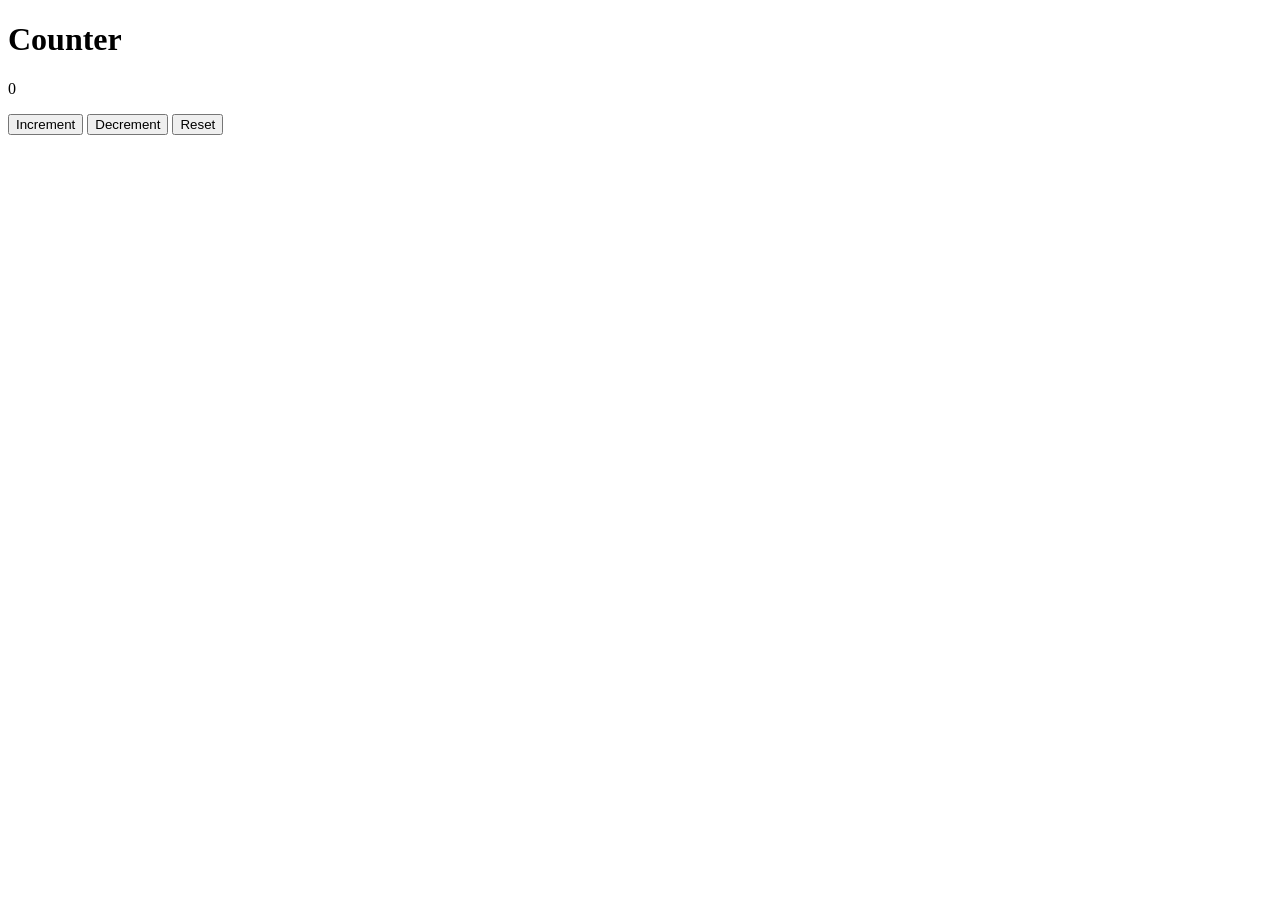
==== counter/index.html @ 51ae7735 "js tasks" ====
<!DOCTYPE html>
<html lang="en">
<head>
    <meta charset="UTF-8">
    <meta name="viewport" content="width=device-width, initial-scale=1.0">
    <title>Counter</title>
</head>
<body>
    <h1>Counter</h1>
    <p id="count">0</p>
    <button id="increment">Increment</button>
    <button id="decrement">Decrement</button>
    <button id="reset">Reset</button>
    <script src="script.js"></script>

</body>
</html>
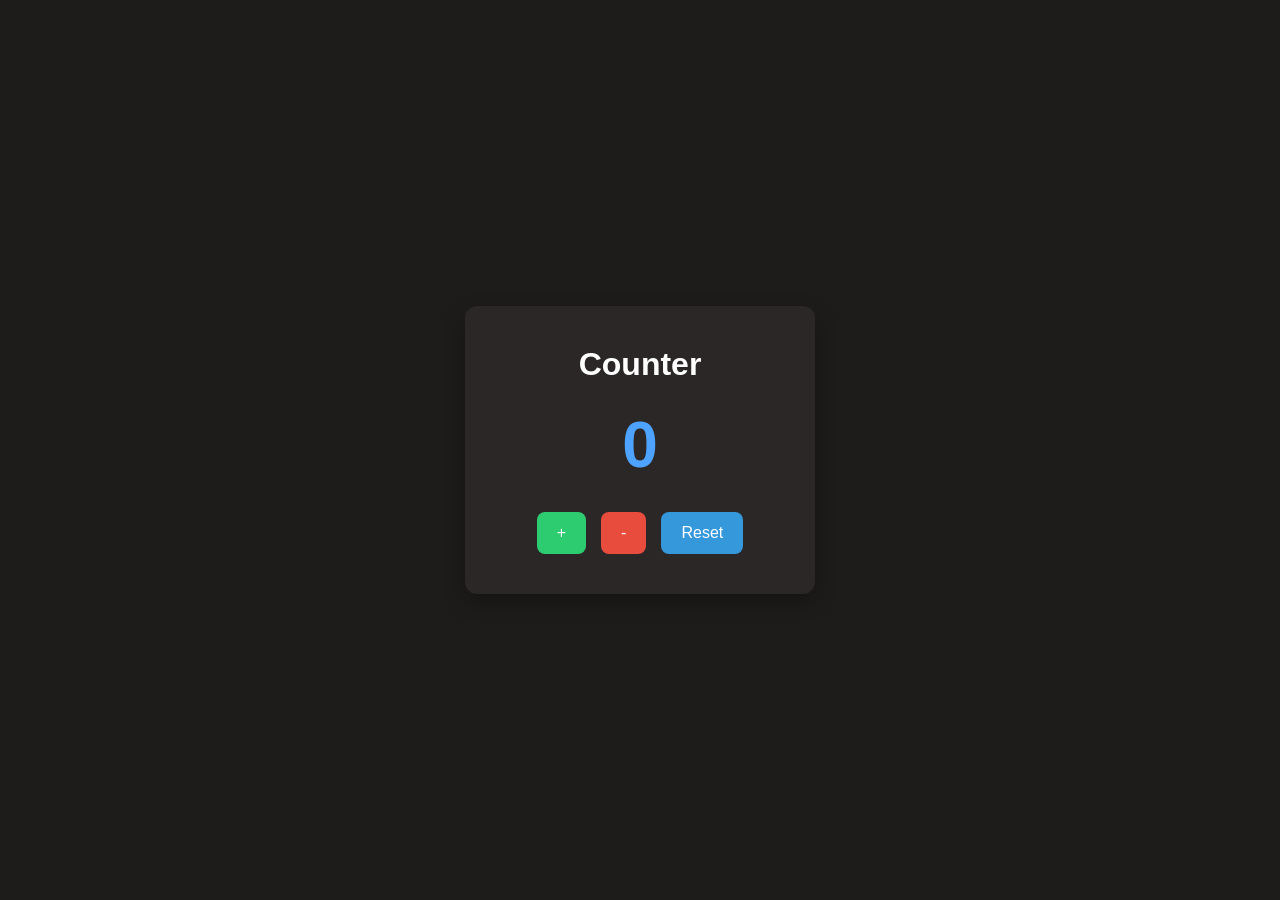
==== commit 2afeb7f5: "README and landing page added" ====
--- a/counter/index.html
+++ b/counter/index.html
@@ -4,13 +4,22 @@
     <meta charset="UTF-8">
     <meta name="viewport" content="width=device-width, initial-scale=1.0">
     <title>Counter</title>
+    <link rel="stylesheet" href="style.css">
 </head>
 <body>
-    <h1>Counter</h1>
-    <p id="count">0</p>
-    <button id="increment">Increment</button>
-    <button id="decrement">Decrement</button>
-    <button id="reset">Reset</button>
+
+    <div class="container">
+        <h1>Counter</h1>
+
+        <p id="count">0</p>
+
+        <div class="buttons">
+            <button id="increment">+</button>
+            <button id="decrement">-</button>
+            <button id="reset">Reset</button>
+        </div>
+    </div>
+
     <script src="script.js"></script>
 
 </body>
--- a/counter/style.css
+++ b/counter/style.css
@@ -0,0 +1,80 @@
+* {
+    margin: 0;
+    padding: 0;
+    box-sizing: border-box;
+}
+
+body {
+    background-color: #1e1b1b;
+    font-family: Arial, Helvetica, sans-serif;
+    display: flex;
+    justify-content: center;
+    align-items: center;
+    height: 100vh;
+}
+
+.container {
+    background-color: #2b2727;
+    padding: 40px;
+    border-radius: 12px;
+    width: 350px;
+    text-align: center;
+    box-shadow: 0 8px 20px rgba(0, 0, 0, 0.3);
+}
+
+h1 {
+    color: white;
+    margin-bottom: 25px;
+}
+
+#count {
+    font-size: 4rem;
+    color: #4da3ff;
+    font-weight: bold;
+    margin-bottom: 30px;
+}
+
+.buttons {
+    display: flex;
+    justify-content: center;
+    gap: 15px;
+}
+
+button {
+    border: none;
+    outline: none;
+    padding: 12px 20px;
+    border-radius: 8px;
+    cursor: pointer;
+    color: white;
+    font-size: 16px;
+    transition: 0.2s ease;
+}
+
+#increment {
+    background-color: #2ecc71;
+}
+
+#increment:hover {
+    background-color: #27ae60;
+}
+
+#decrement {
+    background-color: #e74c3c;
+}
+
+#decrement:hover {
+    background-color: #c0392b;
+}
+
+#reset {
+    background-color: #3498db;
+}
+
+#reset:hover {
+    background-color: #2980b9;
+}
+
+button:active {
+    transform: scale(0.96);
+}
